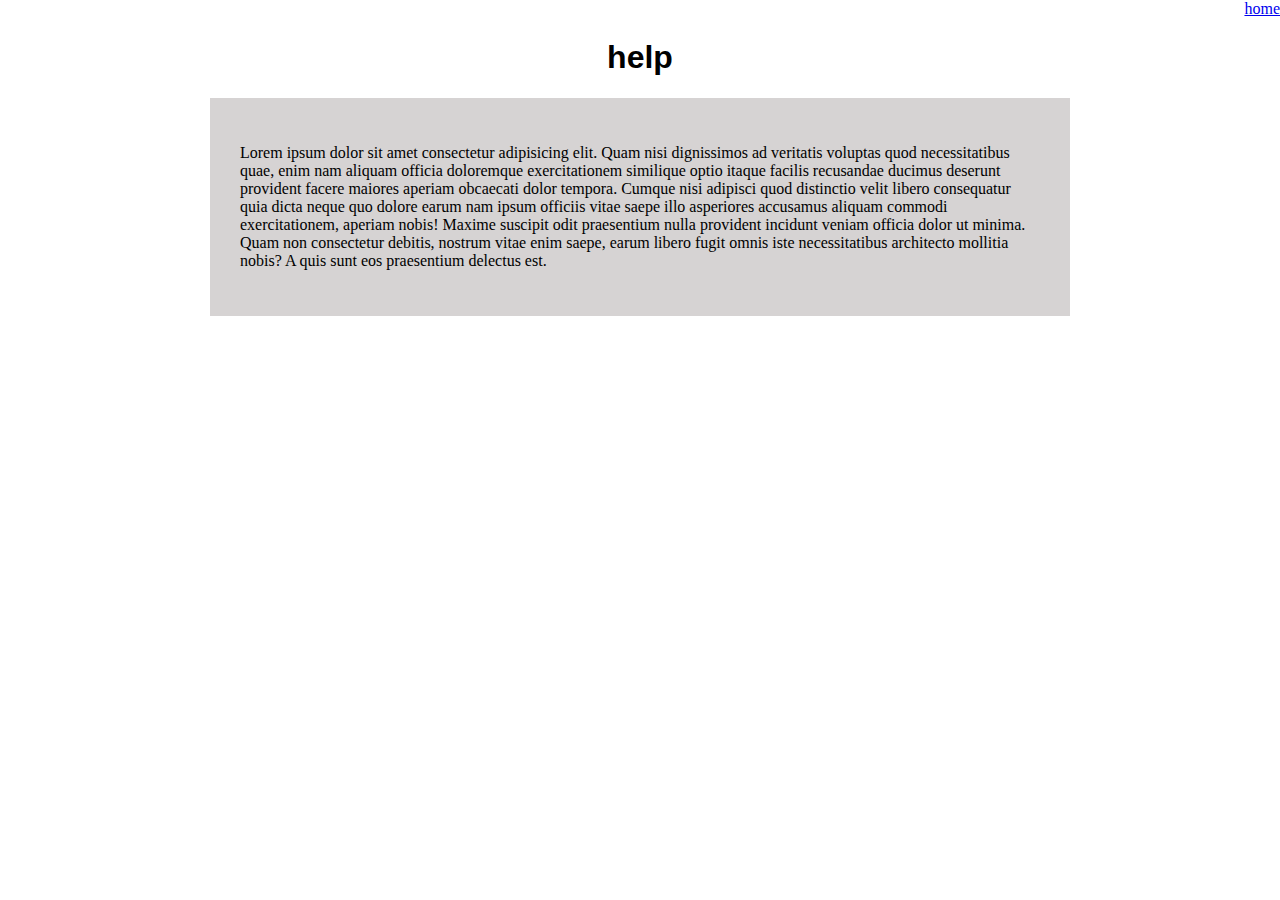
==== help.html @ b4658da6 "first work on web" ====
<!DOCTYPE html>
<html lang="en">

<head>
    <meta charset="UTF-8">
    <meta http-equiv="X-UA-Compatible" content="IE=edge">
    <meta name="viewport" content="width=device-width, initial-scale=1.0">
    <title>Document</title>
    <link rel="stylesheet" href="help.css">
</head>

<body>
    <div class="home"><a href="web.html">home</a></div>

    <h1> help</h1>
    <div class="container">
        <p>
            Lorem ipsum dolor sit amet consectetur adipisicing elit. Quam nisi dignissimos ad veritatis voluptas quod
            necessitatibus quae, enim nam aliquam officia doloremque exercitationem similique optio itaque facilis
            recusandae ducimus deserunt provident facere maiores aperiam obcaecati dolor tempora. Cumque nisi adipisci
            quod
            distinctio velit libero consequatur quia dicta neque quo dolore earum nam ipsum officiis vitae saepe illo
            asperiores accusamus aliquam commodi exercitationem, aperiam nobis! Maxime suscipit odit praesentium nulla
            provident incidunt veniam officia dolor ut minima. Quam non consectetur debitis, nostrum vitae enim saepe,
            earum
            libero fugit omnis iste necessitatibus architecto mollitia nobis? A quis sunt eos praesentium delectus est.
        </p>
    </div>
</body>

</html>
---- help.css ----
body{
    margin: 0;
}
.home{
    text-align: right;
}

h1{
    text-align: center;

    font-family: Verdana, Geneva, Tahoma, sans-serif;

}
.container{
    width: 800px;
background:rgb(214, 211, 211);
padding: 30px;
margin: 0 auto;
}
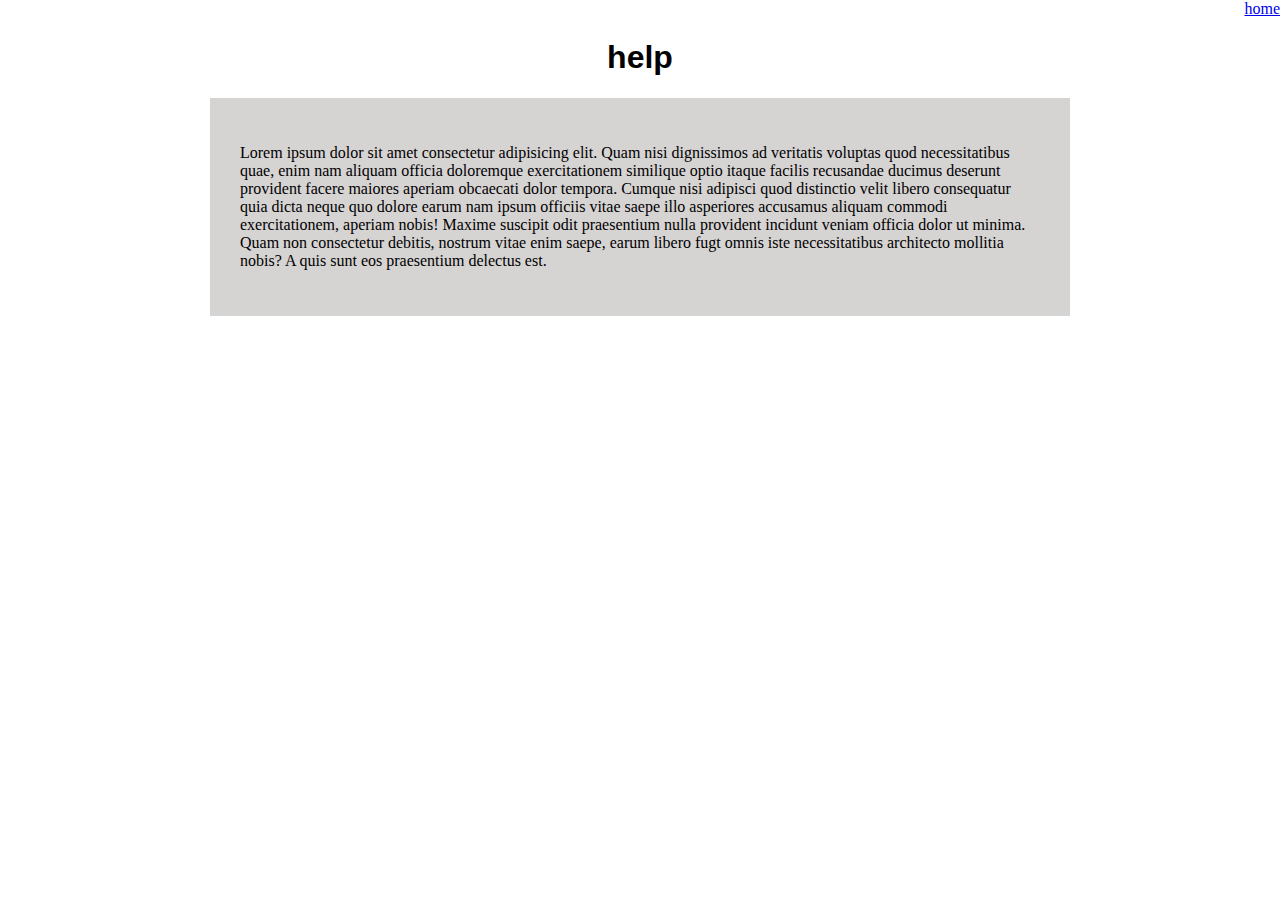
==== commit 57141c69: "first commit of the web" ====
--- a/help.html
+++ b/help.html
@@ -23,7 +23,7 @@
             asperiores accusamus aliquam commodi exercitationem, aperiam nobis! Maxime suscipit odit praesentium nulla
             provident incidunt veniam officia dolor ut minima. Quam non consectetur debitis, nostrum vitae enim saepe,
             earum
-            libero fugit omnis iste necessitatibus architecto mollitia nobis? A quis sunt eos praesentium delectus est.
+            libero fugt omnis iste necessitatibus architecto mollitia nobis? A quis sunt eos praesentium delectus est.
         </p>
     </div>
 </body>
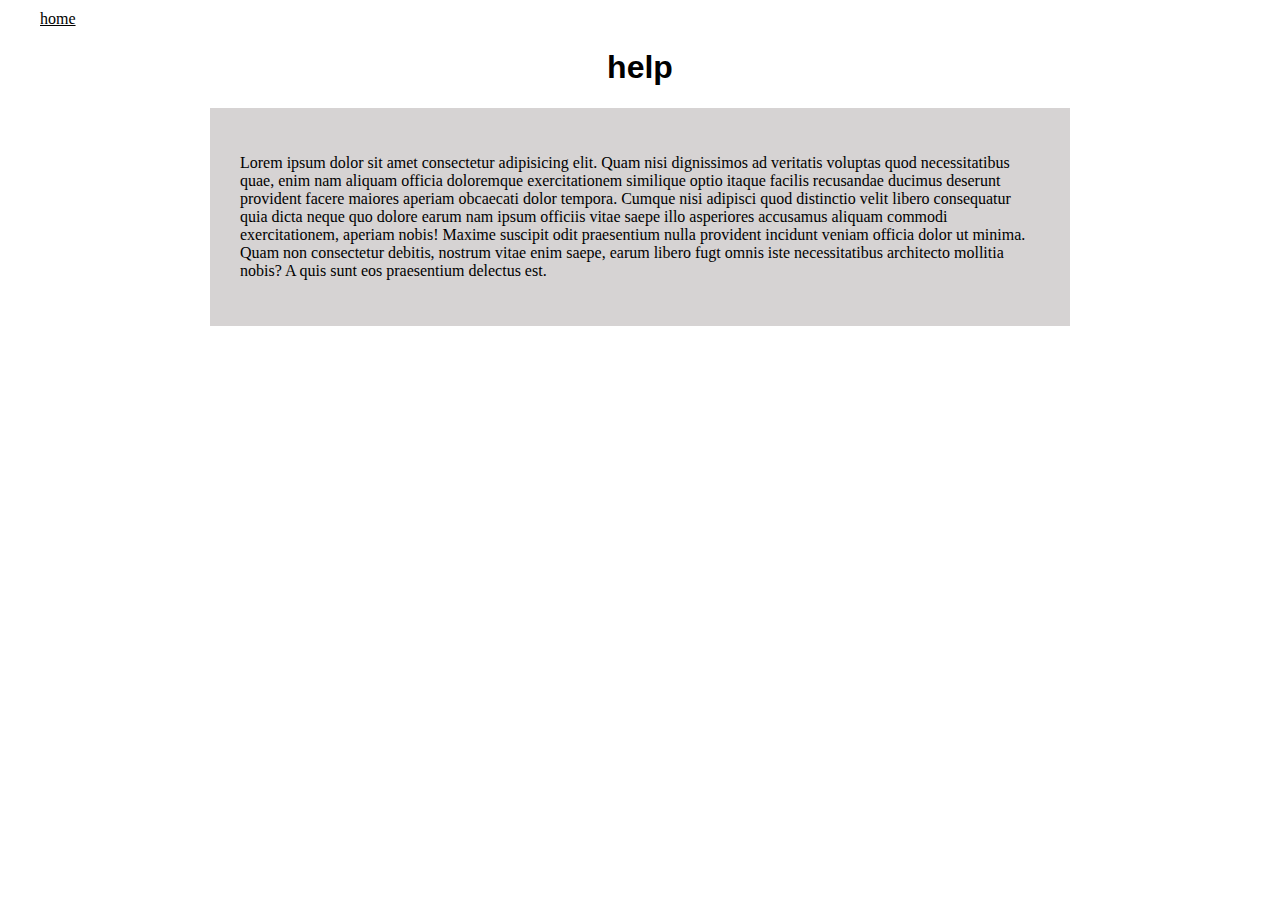
==== commit d70a0b84: "adding attach to smartphone" ====
--- a/help.html
+++ b/help.html
@@ -10,7 +10,9 @@
 </head>
 
 <body>
-    <div class="home"><a href="web.html">home</a></div>
+    <div class="home">
+        <a style="color: black" href="index.html">home</a>
+    </div>
 
     <h1> help</h1>
     <div class="container">
--- a/help.css
+++ b/help.css
@@ -2,7 +2,8 @@
     margin: 0;
 }
 .home{
-    text-align: right;
+    margin-left: 40px;
+    margin-top: 10px;
 }
 
 h1{
